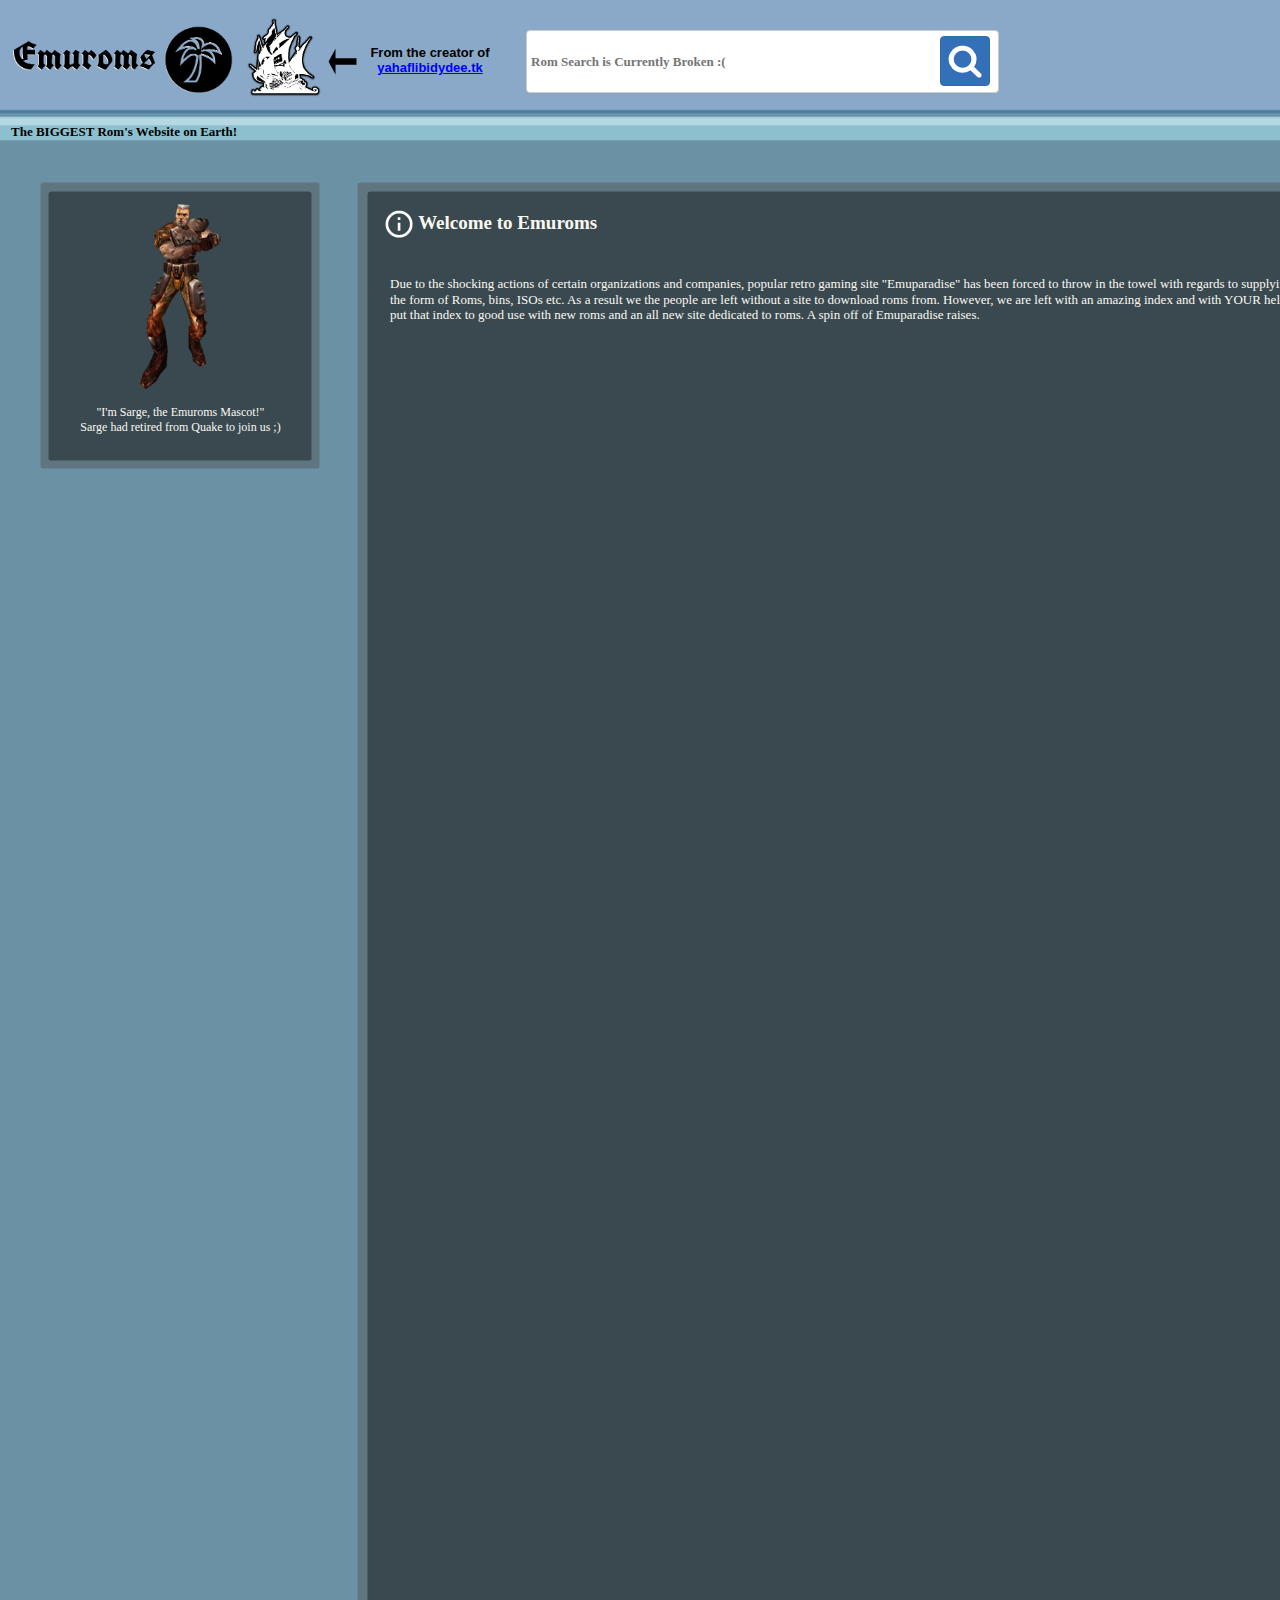
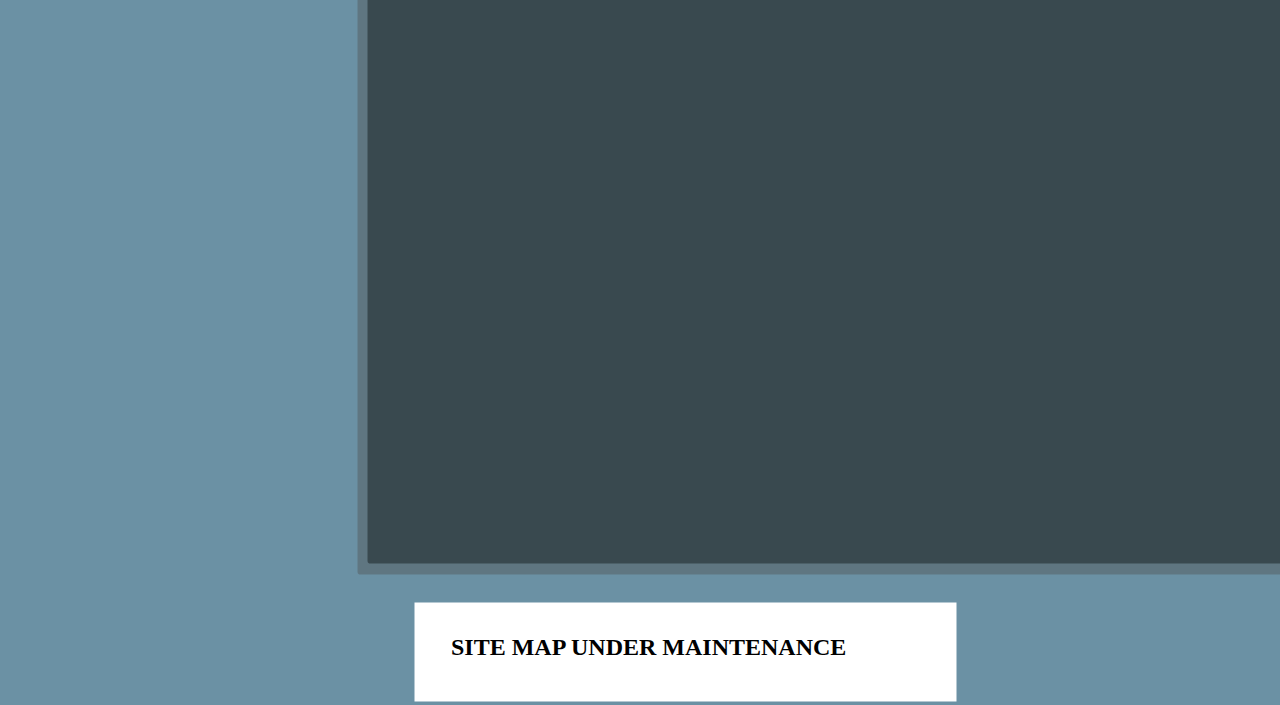
==== index.html @ bcd3cf3a "g" ====
<!doctype html>
<html>
<head>
<meta charset="utf-8">
<title>Play classic video games on your computer or mobile device | Emuparadise</title>
<meta name="description" content="Emuparadise - N64, Playstation, 
Dreamcast, Snes, Genesis, Arcade, Nes, MAME, ROMs ISOs">
<meta name="keywords" content="Emuparadise, EP, emulation, gaming, games, n64, playstation,
	dreamcast, snes, nes, genesis, arcade, mame, roms, isos">
<meta name="generator" content="WYSIWYG Web Builder 14 - http://www.wysiwygwebbuilder.com">
<link href="Emuroms.css" rel="stylesheet">
<link href="index.css" rel="stylesheet">
</head>
<body>
<div id="wb_Image2" style="position:absolute;left:30px;top:47px;width:0px;height:0px;z-index:0;">
<img src="images/s1_01.png" id="Image2" alt=""></div>
<div id="wb_Shape1" style="position:absolute;left:357px;top:182px;width:1033px;height:1993px;opacity:0.40;z-index:1;">
<img src="images/img0001.png" id="Shape1" alt="" style="width:1033px;height:1993px;"></div>
<div id="wb_Text15" style="position:absolute;left:620px;top:0px;width:41px;height:16px;z-index:2;">
&nbsp;</div>
<div id="wb_Text16" style="position:absolute;left:659px;top:0px;width:41px;height:16px;z-index:3;">
&nbsp;</div>
<div id="wb_Text17" style="position:absolute;left:698px;top:0px;width:41px;height:16px;z-index:4;">
&nbsp;</div>
<input type="text" id="Editbox1" style="position:absolute;left:526px;top:30px;width:463px;height:53px;z-index:5;" name="query" value="" spellcheck="false" placeholder="Rom Search is Currently Broken :(">
<input type="submit" id="Button1" name="" value="" style="position:absolute;left:940px;top:36px;width:50px;height:50px;z-index:6;">
<div id="wb_Shape5" style="position:absolute;left:367px;top:191px;width:1012px;height:1973px;z-index:7;">
<img src="images/img0002.png" id="Shape5" alt="" style="width:1012px;height:1973px;"></div>
<div id="wb_Text34" style="position:absolute;left:390px;top:212px;width:966px;height:128px;z-index:8;">
<span style="color:#FBF8F1;font-family:verdana;font-size:19px;"><strong>&nbsp;&nbsp; &nbsp;&nbsp; Welcome to Emuroms<br><br></strong></span><span style="color:#FBF8F1;font-family:verdana;font-size:16px;"><br></span><span style="color:#FBF8F1;font-family:verdana;font-size:13px;">Due to the shocking actions of certain organizations and companies, popular retro gaming site &quot;Emuparadise&quot; has been forced to throw in the towel with regards to supplying games in the form of Roms, bins, ISOs etc. As a result we the people are left without a site to download roms from. However, we are left with an amazing index and with YOUR help I'd like to put that index to good use with new roms and an all new site dedicated to roms. A spin off of Emuparadise raises. </span></div>
<div id="wb_Text70" style="position:absolute;left:210px;top:2210px;width:939px;height:14px;text-align:center;z-index:9;">
<span style="color:#FBF8F1;font-family:verdana;font-size:12px;"><a href="index.html">Home</a> | <a href="Sitemap.html">Sitemap</a> | <a href="roms-isos-games.html">ROMs, ISOs, &amp; Games</a> | <a href="Emulators.html">Emulators</a> | <a href="soundtracks/index.html">Gaming Music</a> | <a href="contact.html">Contact Us</a></span></div>
<div id="wb_Text71" style="position:absolute;left:210px;top:2253px;width:939px;height:28px;text-align:center;z-index:10;">
<span style="color:#FBF8F1;font-family:verdana;font-size:12px;">For copyright issues / DMCA requests, please Stuff it.<br>2018 RE. <a href="index.html">Emuroms.to</a>. Please don't copy.</span></div>
<div id="wb_Text1" style="position:absolute;left:11px;top:124px;width:309px;height:16px;z-index:11;">
<span style="color:#000000;font-family:Verdana;font-size:13px;"><strong>The BIGGEST Rom's Website on Earth!</strong></span></div>
<div id="wb_Shape3" style="position:absolute;left:40px;top:182px;width:280px;height:287px;opacity:0.40;z-index:12;">
<img src="images/img0003.png" id="Shape3" alt="" style="width:280px;height:287px;"></div>
<div id="wb_Shape4" style="position:absolute;left:48px;top:191px;width:264px;height:270px;z-index:13;">
<img src="images/img0004.png" id="Shape4" alt="" style="width:264px;height:270px;"></div>
<div id="wb_Image1" style="position:absolute;left:140px;top:204px;width:81px;height:185px;z-index:14;">
<img src="images/quake-3-sarge.png" id="Image1" alt=""></div>
<div id="wb_Shape2" style="position:absolute;left:414px;top:2202px;width:543px;height:100px;z-index:15;">
<img src="images/img0005.png" id="Shape2" alt="" style="width:543px;height:100px;"></div>
<div id="wb_Text2" style="position:absolute;left:451px;top:2233px;width:523px;height:29px;z-index:16;">
<span style="color:#000000;font-family:Verdana;font-size:24px;"><strong>SITE MAP UNDER MAINTENANCE</strong></span></div>
<div id="wb_ClipArt1" style="position:absolute;left:948px;top:45px;width:34px;height:33px;z-index:17;">
<img src="images/img0006.png" id="ClipArt1" alt="" style="width:34px;height:33px;"></div>
<div id="wb_Text3" style="position:absolute;left:69px;top:404px;width:223px;height:42px;text-align:center;z-index:18;">
<span style="color:#FBF8F1;font-family:verdana;font-size:12px;">&quot;I'm Sarge, the Emuroms Mascot!&quot; <br>Sarge had retired from Quake to join us ;)</span></div>
<div id="wb_Text4" style="position:absolute;left:367px;top:45px;width:126px;height:32px;text-align:center;z-index:19;">
<span style="color:#000000;font-family:Arial;font-size:13px;"><strong>From the creator of <a href="http://yahaflibidydee.tk">yahaflibidydee.tk</a></strong></span></div>
<div id="wb_Shape6" style="position:absolute;left:328px;top:48px;width:29px;height:27px;z-index:20;">
<img src="images/img0007.png" id="Shape6" alt="" style="width:29px;height:27px;"></div>
<picture id="wb_Picture1" style="position:absolute;left:11px;top:14px;width:225px;height:85px;z-index:21">
<img src="images/emuroms.png" id="Picture1" alt="" srcset="">
</picture>
<div id="wb_Image4" style="position:absolute;left:227px;top:0px;width:114px;height:114px;z-index:22;">
<img src="images/the-pirate-bay-wallpaper-13.jpg" id="Image4" alt=""></div>
<div id="wb_ClipArt2" style="position:absolute;left:385px;top:210px;width:28px;height:28px;z-index:23;">
<img src="images/img0008.png" id="ClipArt2" alt="" style="width:28px;height:28px;"></div>
</body>
</html>
---- Emuroms.css ----
a
{
   color: #0000FF;
   text-decoration: underline;
}
a:visited
{
   color: #800080;
}
a:hover
{
   color: #0000FF;
   text-decoration: underline;
}
input
{
   -webkit-appearance: none;
}
h1, .h1
{
   font-family: Arial;
   font-weight: bold;
   font-size: 32px;
   text-decoration: none;
   color: #000000;
   background-color: transparent;
   margin: 0px 0px 0px 0px;
   padding: 0px 0px 0px 0px;
   display: inline;
}
h2, .h2
{
   font-family: Arial;
   font-weight: bold;
   font-size: 27px;
   text-decoration: none;
   color: #000000;
   background-color: transparent;
   margin: 0px 0px 0px 0px;
   padding: 0px 0px 0px 0px;
   display: inline;
}
h3, .h3
{
   font-family: Arial;
   font-weight: bold;
   font-size: 24px;
   text-decoration: none;
   color: #000000;
   background-color: transparent;
   margin: 0px 0px 0px 0px;
   padding: 0px 0px 0px 0px;
   display: inline;
}
h4, .h4
{
   font-family: Arial;
   font-weight: bold;
   font-size: 21px;
   font-style: italic;
   text-decoration: none;
   color: #000000;
   background-color: transparent;
   margin: 0px 0px 0px 0px;
   padding: 0px 0px 0px 0px;
   display: inline;
}
h5, .h5
{
   font-family: Arial;
   font-weight: bold;
   font-size: 19px;
   text-decoration: none;
   color: #000000;
   background-color: transparent;
   margin: 0px 0px 0px 0px;
   padding: 0px 0px 0px 0px;
   display: inline;
}
h6, .h6
{
   font-family: Arial;
   font-weight: bold;
   font-size: 16px;
   text-decoration: none;
   color: #000000;
   background-color: transparent;
   margin: 0px 0px 0px 0px;
   padding: 0px 0px 0px 0px;
   display: inline;
}
.CustomStyle
{
   font-family: "Courier New";
   font-weight: bold;
   font-size: 16px;
   text-decoration: none;
   color: #2E74B5;
   background-color: transparent;
}
---- index.css ----
body
{
   background-color: #6B91A4;
   background-image: url(images/toprepeat_01.gif);
   background-attachment: scroll;
   background-position: left top;
   background-repeat: repeat-x;
   color: #FBF8F1;
   font-family: Arial;
   font-weight: normal;
   font-size: 13px;
   line-height: 1.1875;
   margin: 0;
   padding: 0;
}
#Image2
{
   border: 0px solid #000000;
   padding: 0;
   margin: 0;
   left: 0;
   top: 0;
   width: 100%;
   height: 100%;
}
#Shape1
{
   border-width: 0;
}
#wb_Text15 
{
   background-color: transparent;
   background-image: none;
   border: 0px solid #000000;
   padding: 0;
   margin: 0;
   text-align: left;
}
#wb_Text15 div
{
   text-align: left;
}
#wb_Text16 
{
   background-color: transparent;
   background-image: none;
   border: 0px solid #000000;
   padding: 0;
   margin: 0;
   text-align: left;
}
#wb_Text16 div
{
   text-align: left;
}
#wb_Text17 
{
   background-color: transparent;
   background-image: none;
   border: 0px solid #000000;
   padding: 0;
   margin: 0;
   text-align: left;
}
#wb_Text17 div
{
   text-align: left;
}
#Editbox1
{
   border: 1px solid #CCCCCC;
   border-radius: 4px;
   background-color: #FFFFFF;
   background-image: none;
   color :#555555;
   font-family: Verdana;
   font-weight: bold;
   font-size: 13px;
   line-height: 53px;
   padding: 4px 4px 4px 4px;
   margin: 0;
   text-align: left;
   vertical-align: middle;
}
#Editbox1:focus
{
   border-color: #66AFE9;
   box-shadow: inset 0px 1px 1px rgba(0,0,0,0.075), 0px 0px 8px rgba(102,175,233,0.60);
   outline: 0;
}
#Button1
{
   border: 1px solid #2E6DA4;
   border-radius: 4px;
   background-color: #3370B7;
   background-image: none;
   color: #FFFFFF;
   font-family: Arial;
   font-weight: normal;
   font-size: 13px;
   margin: 0;
}
#Shape5
{
   border-width: 0;
}
#wb_Text34 
{
   background-color: transparent;
   background-image: none;
   border: 0px solid #000000;
   padding: 0;
   margin: 0;
   text-align: left;
}
#wb_Text34 div
{
   text-align: left;
}
#wb_Text70 
{
   background-color: transparent;
   background-image: none;
   border: 0px solid #000000;
   padding: 0;
   margin: 0;
   text-align: center;
}
#wb_Text70 div
{
   text-align: center;
}
#wb_Text71 
{
   background-color: transparent;
   background-image: none;
   border: 0px solid #000000;
   padding: 0;
   margin: 0;
   text-align: center;
}
#wb_Text71 div
{
   text-align: center;
}
#wb_Text1 
{
   background-color: transparent;
   background-image: none;
   border: 0px solid #000000;
   padding: 0;
   margin: 0;
   text-align: left;
}
#wb_Text1 div
{
   text-align: left;
}
#Shape3
{
   border-width: 0;
}
#Shape4
{
   border-width: 0;
}
#Image1
{
   border: 0px solid #000000;
   padding: 0;
   margin: 0;
   left: 0;
   top: 0;
   width: 100%;
   height: 100%;
}
#Shape2
{
   border-width: 0;
}
#wb_Text2 
{
   background-color: transparent;
   background-image: none;
   border: 0px solid #000000;
   padding: 0;
   margin: 0;
   text-align: left;
}
#wb_Text2 div
{
   text-align: left;
}
#ClipArt1
{
   border-width: 0;
}
#wb_Text3 
{
   background-color: transparent;
   background-image: none;
   border: 0px solid #000000;
   padding: 0;
   margin: 0;
   text-align: center;
}
#wb_Text3 div
{
   text-align: center;
}
#wb_Text4 
{
   background-color: transparent;
   background-image: none;
   border: 0px solid #000000;
   padding: 0;
   margin: 0;
   text-align: center;
}
#wb_Text4 div
{
   text-align: center;
}
#Shape6
{
   border-width: 0;
}
#Picture1
{
   border: 0px solid #000000;
   padding: 0;
   left: 0;
   top: 0;
   width: 100%;
   height: 100%;
}
#Image4
{
   border: 0px solid #000000;
   padding: 0;
   margin: 0;
   left: 0;
   top: 0;
   width: 100%;
   height: 100%;
}
#ClipArt2
{
   border-width: 0;
}
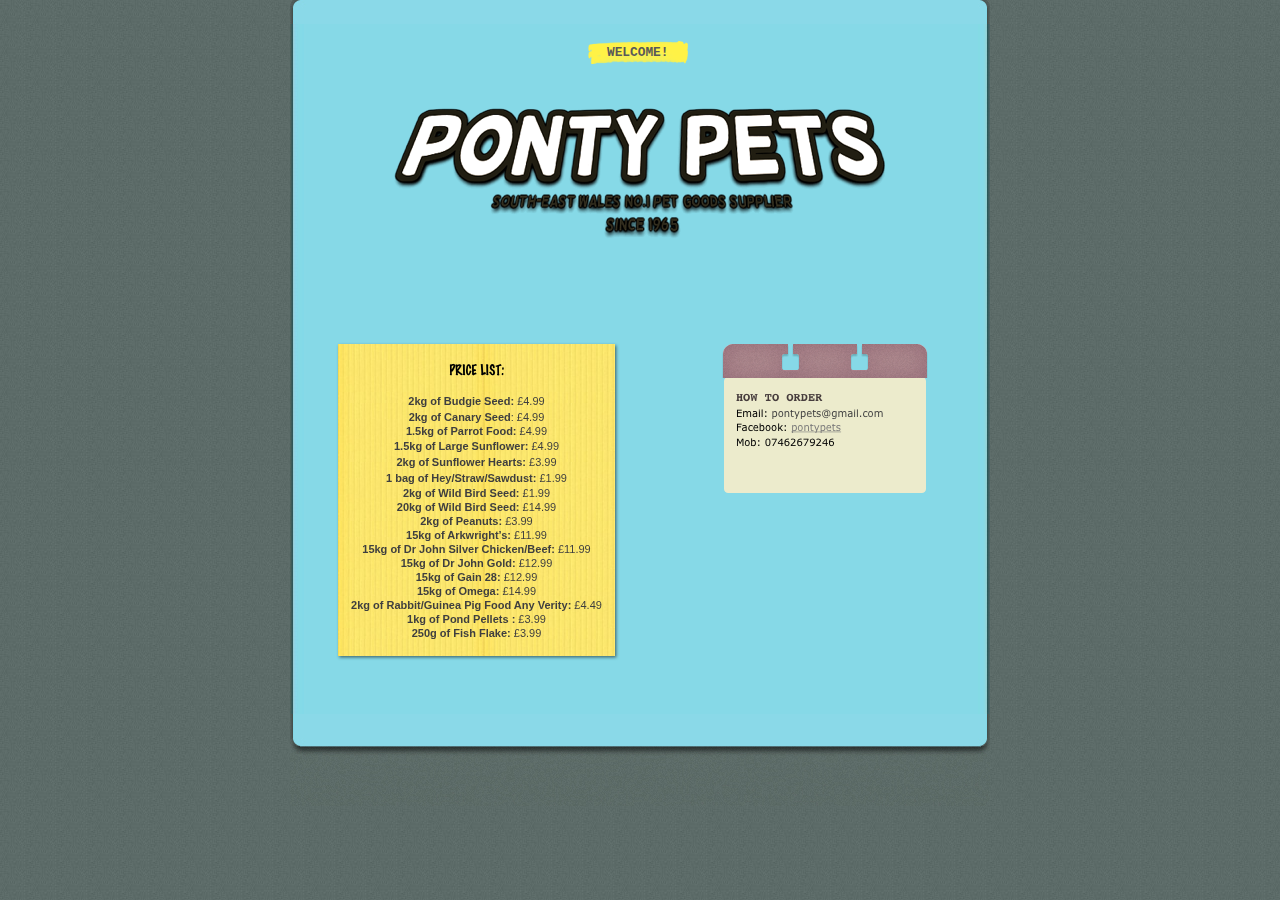
==== commit 8f0b93a0: "Pontypets#1" ====
--- a/index.html
+++ b/index.html
@@ -1,63 +1 @@
-<!doctype html>
-<html>
-<head>
-<meta charset="utf-8">
-<title>Play classic video games on your computer or mobile device | Emuparadise</title>
-<meta name="description" content="Emuparadise - N64, Playstation, 
-Dreamcast, Snes, Genesis, Arcade, Nes, MAME, ROMs ISOs">
-<meta name="keywords" content="Emuparadise, EP, emulation, gaming, games, n64, playstation,
-	dreamcast, snes, nes, genesis, arcade, mame, roms, isos">
-<meta name="generator" content="WYSIWYG Web Builder 14 - http://www.wysiwygwebbuilder.com">
-<link href="Emuroms.css" rel="stylesheet">
-<link href="index.css" rel="stylesheet">
-</head>
-<body>
-<div id="wb_Image2" style="position:absolute;left:30px;top:47px;width:0px;height:0px;z-index:0;">
-<img src="images/s1_01.png" id="Image2" alt=""></div>
-<div id="wb_Shape1" style="position:absolute;left:357px;top:182px;width:1033px;height:1993px;opacity:0.40;z-index:1;">
-<img src="images/img0001.png" id="Shape1" alt="" style="width:1033px;height:1993px;"></div>
-<div id="wb_Text15" style="position:absolute;left:620px;top:0px;width:41px;height:16px;z-index:2;">
-&nbsp;</div>
-<div id="wb_Text16" style="position:absolute;left:659px;top:0px;width:41px;height:16px;z-index:3;">
-&nbsp;</div>
-<div id="wb_Text17" style="position:absolute;left:698px;top:0px;width:41px;height:16px;z-index:4;">
-&nbsp;</div>
-<input type="text" id="Editbox1" style="position:absolute;left:526px;top:30px;width:463px;height:53px;z-index:5;" name="query" value="" spellcheck="false" placeholder="Rom Search is Currently Broken :(">
-<input type="submit" id="Button1" name="" value="" style="position:absolute;left:940px;top:36px;width:50px;height:50px;z-index:6;">
-<div id="wb_Shape5" style="position:absolute;left:367px;top:191px;width:1012px;height:1973px;z-index:7;">
-<img src="images/img0002.png" id="Shape5" alt="" style="width:1012px;height:1973px;"></div>
-<div id="wb_Text34" style="position:absolute;left:390px;top:212px;width:966px;height:128px;z-index:8;">
-<span style="color:#FBF8F1;font-family:verdana;font-size:19px;"><strong>&nbsp;&nbsp; &nbsp;&nbsp; Welcome to Emuroms<br><br></strong></span><span style="color:#FBF8F1;font-family:verdana;font-size:16px;"><br></span><span style="color:#FBF8F1;font-family:verdana;font-size:13px;">Due to the shocking actions of certain organizations and companies, popular retro gaming site &quot;Emuparadise&quot; has been forced to throw in the towel with regards to supplying games in the form of Roms, bins, ISOs etc. As a result we the people are left without a site to download roms from. However, we are left with an amazing index and with YOUR help I'd like to put that index to good use with new roms and an all new site dedicated to roms. A spin off of Emuparadise raises. </span></div>
-<div id="wb_Text70" style="position:absolute;left:210px;top:2210px;width:939px;height:14px;text-align:center;z-index:9;">
-<span style="color:#FBF8F1;font-family:verdana;font-size:12px;"><a href="index.html">Home</a> | <a href="Sitemap.html">Sitemap</a> | <a href="roms-isos-games.html">ROMs, ISOs, &amp; Games</a> | <a href="Emulators.html">Emulators</a> | <a href="soundtracks/index.html">Gaming Music</a> | <a href="contact.html">Contact Us</a></span></div>
-<div id="wb_Text71" style="position:absolute;left:210px;top:2253px;width:939px;height:28px;text-align:center;z-index:10;">
-<span style="color:#FBF8F1;font-family:verdana;font-size:12px;">For copyright issues / DMCA requests, please Stuff it.<br>2018 RE. <a href="index.html">Emuroms.to</a>. Please don't copy.</span></div>
-<div id="wb_Text1" style="position:absolute;left:11px;top:124px;width:309px;height:16px;z-index:11;">
-<span style="color:#000000;font-family:Verdana;font-size:13px;"><strong>The BIGGEST Rom's Website on Earth!</strong></span></div>
-<div id="wb_Shape3" style="position:absolute;left:40px;top:182px;width:280px;height:287px;opacity:0.40;z-index:12;">
-<img src="images/img0003.png" id="Shape3" alt="" style="width:280px;height:287px;"></div>
-<div id="wb_Shape4" style="position:absolute;left:48px;top:191px;width:264px;height:270px;z-index:13;">
-<img src="images/img0004.png" id="Shape4" alt="" style="width:264px;height:270px;"></div>
-<div id="wb_Image1" style="position:absolute;left:140px;top:204px;width:81px;height:185px;z-index:14;">
-<img src="images/quake-3-sarge.png" id="Image1" alt=""></div>
-<div id="wb_Shape2" style="position:absolute;left:414px;top:2202px;width:543px;height:100px;z-index:15;">
-<img src="images/img0005.png" id="Shape2" alt="" style="width:543px;height:100px;"></div>
-<div id="wb_Text2" style="position:absolute;left:451px;top:2233px;width:523px;height:29px;z-index:16;">
-<span style="color:#000000;font-family:Verdana;font-size:24px;"><strong>SITE MAP UNDER MAINTENANCE</strong></span></div>
-<div id="wb_ClipArt1" style="position:absolute;left:948px;top:45px;width:34px;height:33px;z-index:17;">
-<img src="images/img0006.png" id="ClipArt1" alt="" style="width:34px;height:33px;"></div>
-<div id="wb_Text3" style="position:absolute;left:69px;top:404px;width:223px;height:42px;text-align:center;z-index:18;">
-<span style="color:#FBF8F1;font-family:verdana;font-size:12px;">&quot;I'm Sarge, the Emuroms Mascot!&quot; <br>Sarge had retired from Quake to join us ;)</span></div>
-<div id="wb_Text4" style="position:absolute;left:367px;top:45px;width:126px;height:32px;text-align:center;z-index:19;">
-<span style="color:#000000;font-family:Arial;font-size:13px;"><strong>From the creator of <a href="http://yahaflibidydee.tk">yahaflibidydee.tk</a></strong></span></div>
-<div id="wb_Shape6" style="position:absolute;left:328px;top:48px;width:29px;height:27px;z-index:20;">
-<img src="images/img0007.png" id="Shape6" alt="" style="width:29px;height:27px;"></div>
-<picture id="wb_Picture1" style="position:absolute;left:11px;top:14px;width:225px;height:85px;z-index:21">
-<img src="images/emuroms.png" id="Picture1" alt="" srcset="">
-</picture>
-<div id="wb_Image4" style="position:absolute;left:227px;top:0px;width:114px;height:114px;z-index:22;">
-<img src="images/the-pirate-bay-wallpaper-13.jpg" id="Image4" alt=""></div>
-<div id="wb_ClipArt2" style="position:absolute;left:385px;top:210px;width:28px;height:28px;z-index:23;">
-<img src="images/img0008.png" id="ClipArt2" alt="" style="width:28px;height:28px;"></div>
-</body>
-</html>+<?xml version="1.0" encoding="UTF-8"?><!DOCTYPE html PUBLIC "-//W3C//DTD XHTML 1.0 Transitional//EN" "http://www.w3.org/TR/xhtml1/DTD/xhtml1-transitional.dtd"><html xmlns="http://www.w3.org/1999/xhtml"><head><title></title><meta http-equiv="refresh" content="0;url= Site/Welcome%21.html" /></head><body></body></html>